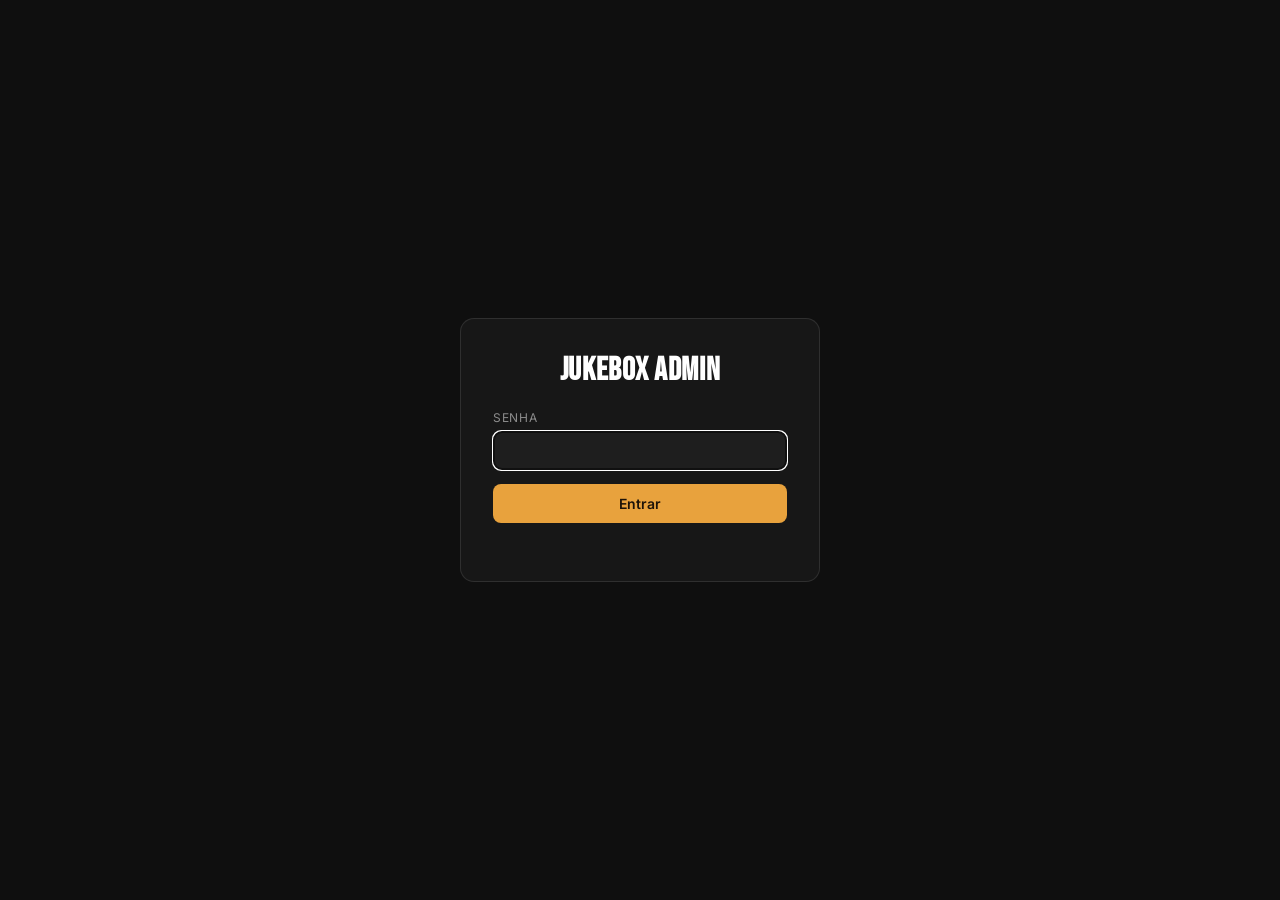
==== admin/index.html @ bb35403c "feat: estrutura inicial do site Jukebox da Live" ====
<!DOCTYPE html>
<html lang="pt">
<head>
<meta charset="UTF-8">
<meta name="viewport" content="width=device-width, initial-scale=1.0">
<title>Jukebox da Live — Admin</title>
<link rel="stylesheet" href="https://fonts.googleapis.com/css2?family=Bebas+Neue&family=Inter:wght@400;500;600;700&display=swap">
<style>
  :root {
    --bg: #0f0f0f; --panel: #171717; --card: #1e1e1e; --border: rgba(255,255,255,.1);
    --text: #fff; --muted: rgba(255,255,255,.5); --accent: #e8a23d; --accent-ink: #1c1309; --danger: #e2574c;
  }
  * { box-sizing: border-box; }
  body { margin: 0; background: var(--bg); color: var(--text); font-family: 'Inter', system-ui, sans-serif; }
  h1, h2, .brand { font-family: 'Bebas Neue', sans-serif; letter-spacing: .02em; }
  a { color: inherit; }
  input, textarea, select {
    width: 100%; padding: 10px 12px; border-radius: 8px; border: 1px solid var(--border);
    background: var(--card); color: var(--text); font-family: inherit; font-size: 14px;
  }
  textarea { resize: vertical; }
  label { display: block; font-size: 12px; color: var(--muted); margin-bottom: 6px; text-transform: uppercase; letter-spacing: .06em; }
  .field { margin-bottom: 14px; }
  button {
    cursor: pointer; font-family: inherit; font-weight: 600; font-size: 14px; padding: 10px 16px;
    border-radius: 8px; border: 1px solid var(--border); background: var(--card); color: var(--text);
  }
  button.primary { background: var(--accent); color: var(--accent-ink); border-color: transparent; }
  button.danger { background: transparent; color: var(--danger); border-color: var(--danger); }
  button:disabled { opacity: .5; cursor: not-allowed; }
  button.link { background: none; border: none; color: var(--muted); padding: 4px; font-weight: 500; }

  /* login screen */
  #loginScreen { min-height: 100vh; display: flex; align-items: center; justify-content: center; padding: 20px; }
  .login-card { background: var(--panel); border: 1px solid var(--border); border-radius: 14px; padding: 32px; width: 100%; max-width: 360px; }
  .login-card h1 { font-size: 32px; margin: 0 0 20px; text-align: center; }
  #loginError { color: var(--danger); font-size: 13px; margin-top: 10px; min-height: 16px; }

  /* app shell */
  #app { display: none; max-width: 900px; margin: 0 auto; padding: 24px 16px 60px; }
  .app-header { display: flex; align-items: center; justify-content: space-between; margin-bottom: 20px; }
  .app-header h1 { font-size: 28px; margin: 0; }
  .tabs { display: flex; gap: 8px; margin-bottom: 20px; border-bottom: 1px solid var(--border); }
  .tab-btn { background: none; border: none; border-bottom: 2px solid transparent; border-radius: 0; padding: 10px 4px; margin-right: 16px; color: var(--muted); }
  .tab-btn.active { color: var(--text); border-bottom-color: var(--accent); }
  .tab-panel { display: none; }
  .tab-panel.active { display: block; }

  .song-row {
    display: flex; align-items: center; gap: 12px; padding: 12px 14px; background: var(--card);
    border: 1px solid var(--border); border-radius: 10px; margin-bottom: 8px;
  }
  .song-row .meta { flex: 1; min-width: 0; }
  .song-row .meta .n { font-weight: 600; white-space: nowrap; overflow: hidden; text-overflow: ellipsis; }
  .song-row .meta .c { font-size: 12px; color: var(--muted); }
  .song-row .actions { display: flex; gap: 6px; }

  .panel-box { background: var(--panel); border: 1px solid var(--border); border-radius: 12px; padding: 20px; margin-bottom: 16px; }
  .form-actions { display: flex; gap: 10px; justify-content: flex-end; margin-top: 16px; }
  #statusMsg { font-size: 13px; color: var(--muted); margin-top: 10px; min-height: 16px; }
  #statusMsg.ok { color: #4caf50; }
  #statusMsg.err { color: var(--danger); }
  .hint { font-size: 12px; color: var(--muted); margin-top: -8px; margin-bottom: 14px; }
  [hidden] { display: none !important; }
</style>
</head>
<body>

<div id="loginScreen">
  <div class="login-card">
    <h1>Jukebox Admin</h1>
    <div class="field">
      <label for="loginPw">Senha</label>
      <input type="password" id="loginPw" autofocus>
    </div>
    <button class="primary" style="width:100%" id="loginBtn">Entrar</button>
    <div id="loginError"></div>
  </div>
</div>

<div id="app">
  <div class="app-header">
    <h1>Jukebox Admin</h1>
    <button class="link" id="logoutBtn">Sair</button>
  </div>

  <div class="tabs">
    <button class="tab-btn active" data-tab="tab-musicas">Músicas</button>
    <button class="tab-btn" data-tab="tab-config">Configurações</button>
  </div>

  <div class="tab-panel active" id="tab-musicas">
    <div style="display:flex; justify-content:space-between; align-items:center; margin-bottom:14px;">
      <button id="reloadBtn">↻ Recarregar</button>
      <button class="primary" id="newSongBtn">+ Nova música</button>
    </div>
    <div id="songList"></div>
  </div>

  <div class="tab-panel" id="tab-config">
    <div class="panel-box">
      <div class="field">
        <label for="ghUser">Utilizador GitHub</label>
        <input type="text" id="ghUser" placeholder="userm4c">
      </div>
      <div class="field">
        <label for="ghRepo">Repositório</label>
        <input type="text" id="ghRepo" placeholder="jukebox-da-live">
      </div>
      <div class="field">
        <label for="ghToken">Personal Access Token</label>
        <input type="password" id="ghToken" placeholder="github_pat_…">
      </div>
      <p class="hint">Token fine-grained (GitHub → Settings → Developer settings → Fine-grained tokens), com permissão "Contents: Read and write" só neste repositório.</p>
      <div class="form-actions">
        <button id="testConnBtn">Testar ligação</button>
        <button class="primary" id="saveConfigBtn">Guardar</button>
      </div>
      <div id="configStatus"></div>
    </div>
  </div>

  <div id="statusMsg"></div>
</div>

<div class="login-card" id="editOverlay" hidden style="position:fixed; inset:0; margin:auto; max-width:560px; max-height:88vh; overflow-y:auto; z-index:50; background:var(--panel);">
  <h2 id="editTitle" style="font-size:24px; margin-top:0;">Nova música</h2>
  <form id="editForm">
    <div class="field">
      <label for="f-nome">Nome da música</label>
      <input type="text" id="f-nome" required>
    </div>
    <div class="field">
      <label for="f-compositor">Compositor</label>
      <input type="text" id="f-compositor">
    </div>
    <div class="field">
      <label for="f-descricao">Descrição</label>
      <textarea id="f-descricao" rows="3"></textarea>
    </div>
    <div class="field">
      <label for="f-video">Link do vídeo que gerou a música</label>
      <input type="url" id="f-video" placeholder="https://youtube.com/watch?v=…">
    </div>
    <div class="field">
      <label for="f-letra">Letra</label>
      <textarea id="f-letra" rows="8" required></textarea>
    </div>
    <div class="field">
      <label for="f-audio">Áudio (mp3, wav, m4a, ogg…)</label>
      <input type="file" id="f-audio" accept="audio/*">
      <div class="hint" id="currentAudioHint" style="margin-top:6px;"></div>
    </div>
    <div class="form-actions">
      <button type="button" id="cancelEditBtn">Cancelar</button>
      <button type="submit" class="primary" id="submitEditBtn">Guardar</button>
    </div>
  </form>
</div>
<div id="editBackdrop" hidden style="position:fixed; inset:0; background:rgba(0,0,0,.6); z-index:40;"></div>

<script>
(function () {
  'use strict';

  var PASSWORD_HASH = '__PASSWORD_HASH__';

  async function sha256(msg) {
    var buf = await crypto.subtle.digest('SHA-256', new TextEncoder().encode(msg));
    return Array.from(new Uint8Array(buf)).map(function (b) { return b.toString(16).padStart(2, '0'); }).join('');
  }

  var loginScreen = document.getElementById('loginScreen');
  var app = document.getElementById('app');
  var loginError = document.getElementById('loginError');

  document.getElementById('loginBtn').addEventListener('click', doLogin);
  document.getElementById('loginPw').addEventListener('keydown', function (e) { if (e.key === 'Enter') doLogin(); });

  async function doLogin() {
    var pw = document.getElementById('loginPw').value;
    var hash = await sha256(pw);
    if (hash === PASSWORD_HASH) {
      sessionStorage.setItem('admin_auth', '1');
      enterApp();
    } else {
      loginError.textContent = 'Senha incorreta.';
    }
  }

  document.getElementById('logoutBtn').addEventListener('click', function () {
    sessionStorage.removeItem('admin_auth');
    location.reload();
  });

  function enterApp() {
    loginScreen.style.display = 'none';
    app.style.display = 'block';
    initApp();
  }

  if (sessionStorage.getItem('admin_auth') === '1') enterApp();

  // ---- tabs ----
  document.querySelectorAll('.tab-btn').forEach(function (btn) {
    btn.addEventListener('click', function () {
      document.querySelectorAll('.tab-btn').forEach(function (b) { b.classList.remove('active'); });
      document.querySelectorAll('.tab-panel').forEach(function (p) { p.classList.remove('active'); });
      btn.classList.add('active');
      document.getElementById(btn.dataset.tab).classList.add('active');
    });
  });

  // ---- github config ----
  var ghUser, ghRepo, ghToken;

  function loadConfig() {
    ghUser = localStorage.getItem('gh_user') || '';
    ghRepo = localStorage.getItem('gh_repo') || '';
    ghToken = localStorage.getItem('gh_token') || '';
    document.getElementById('ghUser').value = ghUser;
    document.getElementById('ghRepo').value = ghRepo;
    document.getElementById('ghToken').value = ghToken;
  }

  document.getElementById('saveConfigBtn').addEventListener('click', function () {
    ghUser = document.getElementById('ghUser').value.trim();
    ghRepo = document.getElementById('ghRepo').value.trim();
    ghToken = document.getElementById('ghToken').value.trim();
    localStorage.setItem('gh_user', ghUser);
    localStorage.setItem('gh_repo', ghRepo);
    localStorage.setItem('gh_token', ghToken);
    setConfigStatus('Configuração guardada.', true);
  });

  document.getElementById('testConnBtn').addEventListener('click', async function () {
    ghUser = document.getElementById('ghUser').value.trim();
    ghRepo = document.getElementById('ghRepo').value.trim();
    ghToken = document.getElementById('ghToken').value.trim();
    setConfigStatus('A testar…', true);
    var r = await ghGetFile('songs.js');
    if (r) setConfigStatus('Ligação OK — songs.js encontrado.', true);
    else setConfigStatus('Falha — confere utilizador/repositório/token.', false);
  });

  function setConfigStatus(msg, ok) {
    var el = document.getElementById('configStatus');
    el.textContent = msg;
    el.style.color = ok ? '#4caf50' : 'var(--danger)';
  }

  function ghHeaders() {
    return { 'Authorization': 'Bearer ' + ghToken, 'Accept': 'application/vnd.github+json' };
  }
  function ghUrl(path) {
    return 'https://api.github.com/repos/' + ghUser + '/' + ghRepo + '/contents/' + path;
  }
  function fetchWithTimeout(url, opts, ms) {
    var controller = new AbortController();
    var t = setTimeout(function () { controller.abort(); }, ms || 12000);
    return fetch(url, Object.assign({}, opts, { signal: controller.signal })).finally(function () { clearTimeout(t); });
  }
  async function ghGetFile(path) {
    try {
      var res = await fetchWithTimeout(ghUrl(path), { headers: ghHeaders() });
      return res.ok ? res.json() : null;
    } catch (e) { return null; }
  }
  async function ghPutFile(path, b64, sha, message) {
    var body = { message: message, content: b64 };
    if (sha) body.sha = sha;
    try {
      var res = await fetchWithTimeout(ghUrl(path), { method: 'PUT', headers: Object.assign({ 'Content-Type': 'application/json' }, ghHeaders()), body: JSON.stringify(body) }, 20000);
      return res.ok ? res.json() : null;
    } catch (e) { return null; }
  }
  async function ghDeleteFile(path, sha, message) {
    try {
      var res = await fetchWithTimeout(ghUrl(path), { method: 'DELETE', headers: Object.assign({ 'Content-Type': 'application/json' }, ghHeaders()), body: JSON.stringify({ message: message, sha: sha }) });
      return res.ok;
    } catch (e) { return false; }
  }
  function fileToBase64(file) {
    return new Promise(function (resolve, reject) {
      var reader = new FileReader();
      reader.onload = function () { resolve(reader.result.split(',')[1]); };
      reader.onerror = reject;
      reader.readAsDataURL(file);
    });
  }
  function textToBase64(text) {
    return btoa(unescape(encodeURIComponent(text)));
  }
  function base64ToText(b64) {
    return decodeURIComponent(escape(atob(b64)));
  }

  // ---- songs state ----
  var songs = [];
  var songsSha = null;
  var editingId = null;
  var pendingAudioFile = null;

  function setStatus(msg, kind) {
    var el = document.getElementById('statusMsg');
    el.textContent = msg;
    el.className = kind || '';
  }

  async function loadSongs() {
    setStatus('A carregar…');
    var file = await ghGetFile('songs.js');
    if (!file) { setStatus('Falha ao carregar songs.js — confere a configuração.', 'err'); return; }
    songsSha = file.sha;
    var content = base64ToText(file.content);
    var match = content.match(/window\.SONGS\s*=\s*(\[[\s\S]*\]);?/);
    songs = match ? JSON.parse(match[1]) : [];
    setStatus('');
    renderList();
  }

  function renderList() {
    var el = document.getElementById('songList');
    if (!songs.length) {
      el.innerHTML = '<p style="color:var(--muted)">Nenhuma música ainda. Clica em "+ Nova música".</p>';
      return;
    }
    el.innerHTML = '';
    songs.slice().sort(function (a, b) { return (b.id || 0) - (a.id || 0); }).forEach(function (song) {
      var row = document.createElement('div');
      row.className = 'song-row';
      row.innerHTML =
        '<div class="meta"><div class="n"></div><div class="c"></div></div>' +
        '<div class="actions"><button class="edit">Editar</button><button class="danger del">Apagar</button></div>';
      row.querySelector('.n').textContent = song.nome || 'Sem título';
      row.querySelector('.c').textContent = song.compositor || '';
      row.querySelector('.edit').addEventListener('click', function () { openEdit(song); });
      row.querySelector('.del').addEventListener('click', function () { deleteSong(song); });
      el.appendChild(row);
    });
  }

  document.getElementById('reloadBtn').addEventListener('click', loadSongs);
  document.getElementById('newSongBtn').addEventListener('click', function () { openEdit(null); });

  var editOverlay = document.getElementById('editOverlay');
  var editBackdrop = document.getElementById('editBackdrop');
  var editForm = document.getElementById('editForm');

  function openEdit(song) {
    editingId = song ? song.id : null;
    pendingAudioFile = null;
    document.getElementById('editTitle').textContent = song ? 'Editar música' : 'Nova música';
    document.getElementById('f-nome').value = song ? song.nome || '' : '';
    document.getElementById('f-compositor').value = song ? song.compositor || '' : '';
    document.getElementById('f-descricao').value = song ? song.descricao || '' : '';
    document.getElementById('f-video').value = song ? song.videoFonte || '' : '';
    document.getElementById('f-letra').value = song ? song.letra || '' : '';
    document.getElementById('f-audio').value = '';
    document.getElementById('currentAudioHint').textContent = song && song.audio ? ('Áudio atual: ' + song.audio) : '';
    editOverlay.hidden = false;
    editBackdrop.hidden = false;
  }
  function closeEdit() {
    editOverlay.hidden = true;
    editBackdrop.hidden = true;
  }
  document.getElementById('cancelEditBtn').addEventListener('click', closeEdit);
  editBackdrop.addEventListener('click', closeEdit);

  async function saveSongsFile(message) {
    var js = 'window.SONGS = ' + JSON.stringify(songs, null, 2) + ';\n';
    var r = await ghPutFile('songs.js', textToBase64(js), songsSha, message);
    if (r) { songsSha = r.content.sha; return true; }
    return false;
  }

  editForm.addEventListener('submit', async function (e) {
    e.preventDefault();
    var submitBtn = document.getElementById('submitEditBtn');
    submitBtn.disabled = true;
    submitBtn.textContent = 'A guardar…';
    setStatus('A guardar…');

    var nome = document.getElementById('f-nome').value.trim();
    var letra = document.getElementById('f-letra').value;
    if (!nome || !letra.trim()) {
      setStatus('Nome e letra são obrigatórios.', 'err');
      submitBtn.disabled = false; submitBtn.textContent = 'Guardar';
      return;
    }

    var isNew = editingId == null;
    var id = isNew ? (songs.reduce(function (m, s) { return Math.max(m, s.id || 0); }, 0) + 1) : editingId;
    var existing = isNew ? {} : songs.find(function (s) { return s.id === editingId; }) || {};
    var audioPath = existing.audio || null;

    var fileInput = document.getElementById('f-audio');
    var file = fileInput.files && fileInput.files[0];
    if (file) {
      var ext = (file.name.split('.').pop() || 'mp3').toLowerCase();
      var path = 'assets/audio/' + id + '.' + ext;
      var existingFile = await ghGetFile(path);
      var b64 = await fileToBase64(file);
      var up = await ghPutFile(path, b64, existingFile ? existingFile.sha : null, 'chore: upload audio ' + id);
      if (!up) {
        setStatus('Falha ao enviar o áudio. Tenta de novo.', 'err');
        submitBtn.disabled = false; submitBtn.textContent = 'Guardar';
        return;
      }
      audioPath = path;
    }

    var data = {
      id: id,
      nome: nome,
      compositor: document.getElementById('f-compositor').value.trim(),
      descricao: document.getElementById('f-descricao').value.trim(),
      videoFonte: document.getElementById('f-video').value.trim(),
      letra: letra,
      audio: audioPath
    };

    if (isNew) songs.push(data);
    else songs = songs.map(function (s) { return s.id === editingId ? data : s; });

    var ok = await saveSongsFile('chore: ' + (isNew ? 'adicionar' : 'editar') + ' música "' + nome + '"');
    submitBtn.disabled = false; submitBtn.textContent = 'Guardar';
    if (ok) {
      setStatus('Guardado.', 'ok');
      closeEdit();
      renderList();
    } else {
      setStatus('Falha ao guardar. Recarrega e tenta de novo.', 'err');
    }
  });

  async function deleteSong(song) {
    if (!confirmInline('Apagar "' + song.nome + '"?')) return;
    songs = songs.filter(function (s) { return s.id !== song.id; });
    setStatus('A apagar…');
    var ok = await saveSongsFile('chore: apagar música "' + song.nome + '"');
    if (ok) {
      setStatus('Apagada.', 'ok');
      if (song.audio) {
        var f = await ghGetFile(song.audio);
        if (f) await ghDeleteFile(song.audio, f.sha, 'chore: remover áudio ' + song.id);
      }
      renderList();
    } else {
      setStatus('Falha ao apagar.', 'err');
      loadSongs();
    }
  }

  function confirmInline(msg) {
    return window.confirm(msg);
  }

  function initApp() {
    loadConfig();
    if (ghUser && ghRepo && ghToken) loadSongs();
    else setStatus('Configura o GitHub na aba "Configurações" primeiro.', 'err');
  }
})();
</script>
</body>
</html>
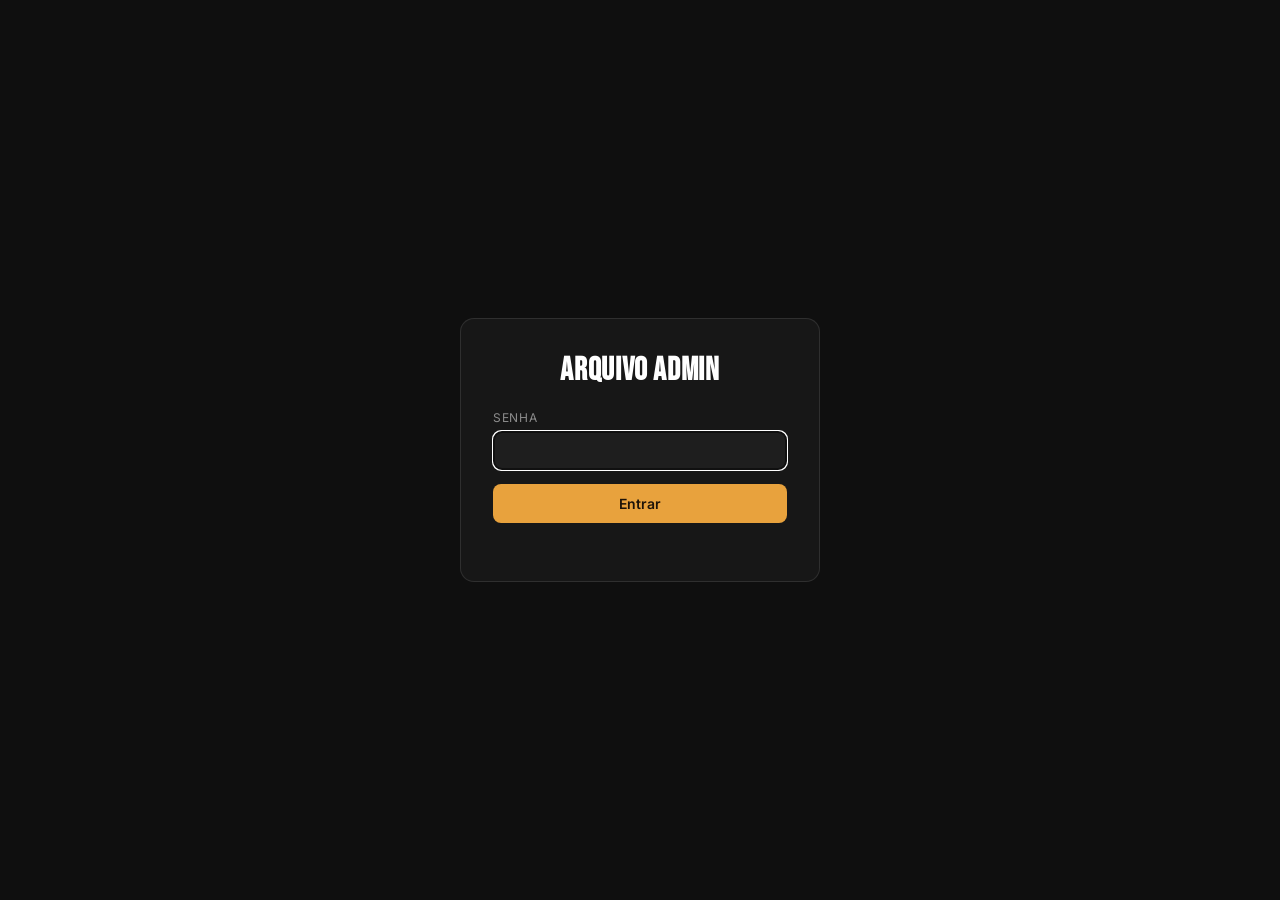
==== commit 602a77b2: "rebranding: Jukebox da Live agora é Arquivo Misa & Maria" ====
--- a/admin/index.html
+++ b/admin/index.html
@@ -3,7 +3,7 @@
 <head>
 <meta charset="UTF-8">
 <meta name="viewport" content="width=device-width, initial-scale=1.0">
-<title>Jukebox da Live — Admin</title>
+<title>Arquivo Misa & Maria — Admin</title>
 <link rel="stylesheet" href="https://fonts.googleapis.com/css2?family=Bebas+Neue&family=Inter:wght@400;500;600;700&display=swap">
 <style>
   :root {
@@ -68,7 +68,7 @@
 
 <div id="loginScreen">
   <div class="login-card">
-    <h1>Jukebox Admin</h1>
+    <h1>Arquivo Admin</h1>
     <div class="field">
       <label for="loginPw">Senha</label>
       <input type="password" id="loginPw" autofocus>
@@ -80,7 +80,7 @@
 
 <div id="app">
   <div class="app-header">
-    <h1>Jukebox Admin</h1>
+    <h1>Arquivo Admin</h1>
     <button class="link" id="logoutBtn">Sair</button>
   </div>
 
@@ -105,7 +105,7 @@
       </div>
       <div class="field">
         <label for="ghRepo">Repositório</label>
-        <input type="text" id="ghRepo" placeholder="jukebox-da-live">
+        <input type="text" id="ghRepo" placeholder="misaemaria">
       </div>
       <div class="field">
         <label for="ghToken">Personal Access Token</label>
@@ -163,7 +163,7 @@
 (function () {
   'use strict';
 
-  var PASSWORD_HASH = '__PASSWORD_HASH__';
+  var PASSWORD_HASH = 'f4d5c17ee5e6802443fac021cd9f82e1de4765ae09c05a75ebc0bbaecfe816c9';
 
   async function sha256(msg) {
     var buf = await crypto.subtle.digest('SHA-256', new TextEncoder().encode(msg));
@@ -240,7 +240,7 @@
     setConfigStatus('A testar…', true);
     var r = await ghGetFile('songs.js');
     if (r) setConfigStatus('Ligação OK — songs.js encontrado.', true);
-    else setConfigStatus('Falha — confere utilizador/repositório/token.', false);
+    else setConfigStatus('Falha: ' + lastGhError, false);
   });
 
   function setConfigStatus(msg, ok) {
@@ -249,36 +249,97 @@
     el.style.color = ok ? '#4caf50' : 'var(--danger)';
   }
 
+  var DEFAULT_BRANCH = 'master';
+  var lastGhError = '';
+
   function ghHeaders() {
     return { 'Authorization': 'Bearer ' + ghToken, 'Accept': 'application/vnd.github+json' };
   }
   function ghUrl(path) {
     return 'https://api.github.com/repos/' + ghUser + '/' + ghRepo + '/contents/' + path;
+  }
+  function ghApiUrl(subpath) {
+    return 'https://api.github.com/repos/' + ghUser + '/' + ghRepo + '/' + subpath;
   }
   function fetchWithTimeout(url, opts, ms) {
     var controller = new AbortController();
     var t = setTimeout(function () { controller.abort(); }, ms || 12000);
     return fetch(url, Object.assign({}, opts, { signal: controller.signal })).finally(function () { clearTimeout(t); });
   }
+  async function readGhError(res) {
+    try { var body = await res.json(); return (body && body.message) || (res.status + ' ' + res.statusText); }
+    catch (e) { return res.status + ' ' + res.statusText; }
+  }
   async function ghGetFile(path) {
     try {
       var res = await fetchWithTimeout(ghUrl(path), { headers: ghHeaders() });
-      return res.ok ? res.json() : null;
-    } catch (e) { return null; }
+      if (!res.ok) { lastGhError = await readGhError(res); return null; }
+      return res.json();
+    } catch (e) { lastGhError = e.name === 'AbortError' ? 'tempo esgotado' : String(e); return null; }
   }
   async function ghPutFile(path, b64, sha, message) {
     var body = { message: message, content: b64 };
     if (sha) body.sha = sha;
     try {
       var res = await fetchWithTimeout(ghUrl(path), { method: 'PUT', headers: Object.assign({ 'Content-Type': 'application/json' }, ghHeaders()), body: JSON.stringify(body) }, 20000);
-      return res.ok ? res.json() : null;
-    } catch (e) { return null; }
+      if (!res.ok) { lastGhError = await readGhError(res); return null; }
+      return res.json();
+    } catch (e) { lastGhError = e.name === 'AbortError' ? 'tempo esgotado' : String(e); return null; }
   }
   async function ghDeleteFile(path, sha, message) {
     try {
       var res = await fetchWithTimeout(ghUrl(path), { method: 'DELETE', headers: Object.assign({ 'Content-Type': 'application/json' }, ghHeaders()), body: JSON.stringify({ message: message, sha: sha }) });
-      return res.ok;
-    } catch (e) { return false; }
+      if (!res.ok) { lastGhError = await readGhError(res); return false; }
+      return true;
+    } catch (e) { lastGhError = e.name === 'AbortError' ? 'tempo esgotado' : String(e); return false; }
+  }
+
+  // A Contents API (ghPutFile) só aceita ficheiros até 1MB — qualquer áudio
+  // passa disso facilmente. Ficheiros maiores exigem a Git Data API: criar um
+  // blob, montar uma árvore nova sobre a árvore do commit atual, criar o
+  // commit e só depois mover a branch pra ele.
+  async function ghPutLargeFile(path, b64, message) {
+    try {
+      var ref = await fetchWithTimeout(ghApiUrl('git/ref/heads/' + DEFAULT_BRANCH), { headers: ghHeaders() }, 20000);
+      if (!ref.ok) { lastGhError = await readGhError(ref); return null; }
+      var refData = await ref.json();
+      var baseSha = refData.object.sha;
+
+      var commitRes = await fetchWithTimeout(ghApiUrl('git/commits/' + baseSha), { headers: ghHeaders() }, 20000);
+      if (!commitRes.ok) { lastGhError = await readGhError(commitRes); return null; }
+      var commitData = await commitRes.json();
+
+      var blobRes = await fetchWithTimeout(ghApiUrl('git/blobs'), {
+        method: 'POST', headers: Object.assign({ 'Content-Type': 'application/json' }, ghHeaders()),
+        body: JSON.stringify({ content: b64, encoding: 'base64' })
+      }, 60000);
+      if (!blobRes.ok) { lastGhError = await readGhError(blobRes); return null; }
+      var blobData = await blobRes.json();
+
+      var treeRes = await fetchWithTimeout(ghApiUrl('git/trees'), {
+        method: 'POST', headers: Object.assign({ 'Content-Type': 'application/json' }, ghHeaders()),
+        body: JSON.stringify({ base_tree: commitData.tree.sha, tree: [{ path: path, mode: '100644', type: 'blob', sha: blobData.sha }] })
+      }, 20000);
+      if (!treeRes.ok) { lastGhError = await readGhError(treeRes); return null; }
+      var treeData = await treeRes.json();
+
+      var newCommitRes = await fetchWithTimeout(ghApiUrl('git/commits'), {
+        method: 'POST', headers: Object.assign({ 'Content-Type': 'application/json' }, ghHeaders()),
+        body: JSON.stringify({ message: message, tree: treeData.sha, parents: [baseSha] })
+      }, 20000);
+      if (!newCommitRes.ok) { lastGhError = await readGhError(newCommitRes); return null; }
+      var newCommitData = await newCommitRes.json();
+
+      var updateRes = await fetchWithTimeout(ghApiUrl('git/refs/heads/' + DEFAULT_BRANCH), {
+        method: 'PATCH', headers: Object.assign({ 'Content-Type': 'application/json' }, ghHeaders()),
+        body: JSON.stringify({ sha: newCommitData.sha, force: false })
+      }, 20000);
+      if (!updateRes.ok) { lastGhError = await readGhError(updateRes); return null; }
+      return { sha: blobData.sha };
+    } catch (e) {
+      lastGhError = e.name === 'AbortError' ? 'tempo esgotado' : String(e);
+      return null;
+    }
   }
   function fileToBase64(file) {
     return new Promise(function (resolve, reject) {
@@ -310,7 +371,7 @@
   async function loadSongs() {
     setStatus('A carregar…');
     var file = await ghGetFile('songs.js');
-    if (!file) { setStatus('Falha ao carregar songs.js — confere a configuração.', 'err'); return; }
+    if (!file) { setStatus('Falha ao carregar songs.js: ' + lastGhError, 'err'); return; }
     songsSha = file.sha;
     var content = base64ToText(file.content);
     var match = content.match(/window\.SONGS\s*=\s*(\[[\s\S]*\]);?/);
@@ -371,8 +432,23 @@
   async function saveSongsFile(message) {
     var js = 'window.SONGS = ' + JSON.stringify(songs, null, 2) + ';\n';
     var r = await ghPutFile('songs.js', textToBase64(js), songsSha, message);
-    if (r) { songsSha = r.content.sha; return true; }
-    return false;
+    if (!r) return false;
+    songsSha = r.content.sha;
+    // songs.js fica em cache até 10min no GitHub Pages — sem isto, quem
+    // tinha a página aberta recentemente não veria a música nova a tempo.
+    bumpCacheVersion().catch(function () {});
+    return true;
+  }
+
+  async function bumpCacheVersion() {
+    var file = await ghGetFile('index.html');
+    if (!file) return;
+    var html = base64ToText(file.content);
+    var match = html.match(/songs\.js\?v=(\d+)/);
+    var next = match ? (parseInt(match[1], 10) + 1) : 1;
+    var updated = html.replace(/songs\.js(\?v=\d+)?/, 'songs.js?v=' + next);
+    if (updated === html) return;
+    await ghPutFile('index.html', textToBase64(updated), file.sha, 'chore: invalidar cache de songs.js (v' + next + ')');
   }
 
   editForm.addEventListener('submit', async function (e) {
@@ -398,13 +474,18 @@
     var fileInput = document.getElementById('f-audio');
     var file = fileInput.files && fileInput.files[0];
     if (file) {
+      if (file.size > 95 * 1024 * 1024) {
+        setStatus('Ficheiro grande demais (máx. ~95MB).', 'err');
+        submitBtn.disabled = false; submitBtn.textContent = 'Guardar';
+        return;
+      }
+      setStatus('A enviar áudio… (pode demorar um pouco em ficheiros grandes)');
       var ext = (file.name.split('.').pop() || 'mp3').toLowerCase();
       var path = 'assets/audio/' + id + '.' + ext;
-      var existingFile = await ghGetFile(path);
       var b64 = await fileToBase64(file);
-      var up = await ghPutFile(path, b64, existingFile ? existingFile.sha : null, 'chore: upload audio ' + id);
+      var up = await ghPutLargeFile(path, b64, 'chore: upload audio ' + id);
       if (!up) {
-        setStatus('Falha ao enviar o áudio. Tenta de novo.', 'err');
+        setStatus('Falha ao enviar o áudio: ' + lastGhError, 'err');
         submitBtn.disabled = false; submitBtn.textContent = 'Guardar';
         return;
       }
